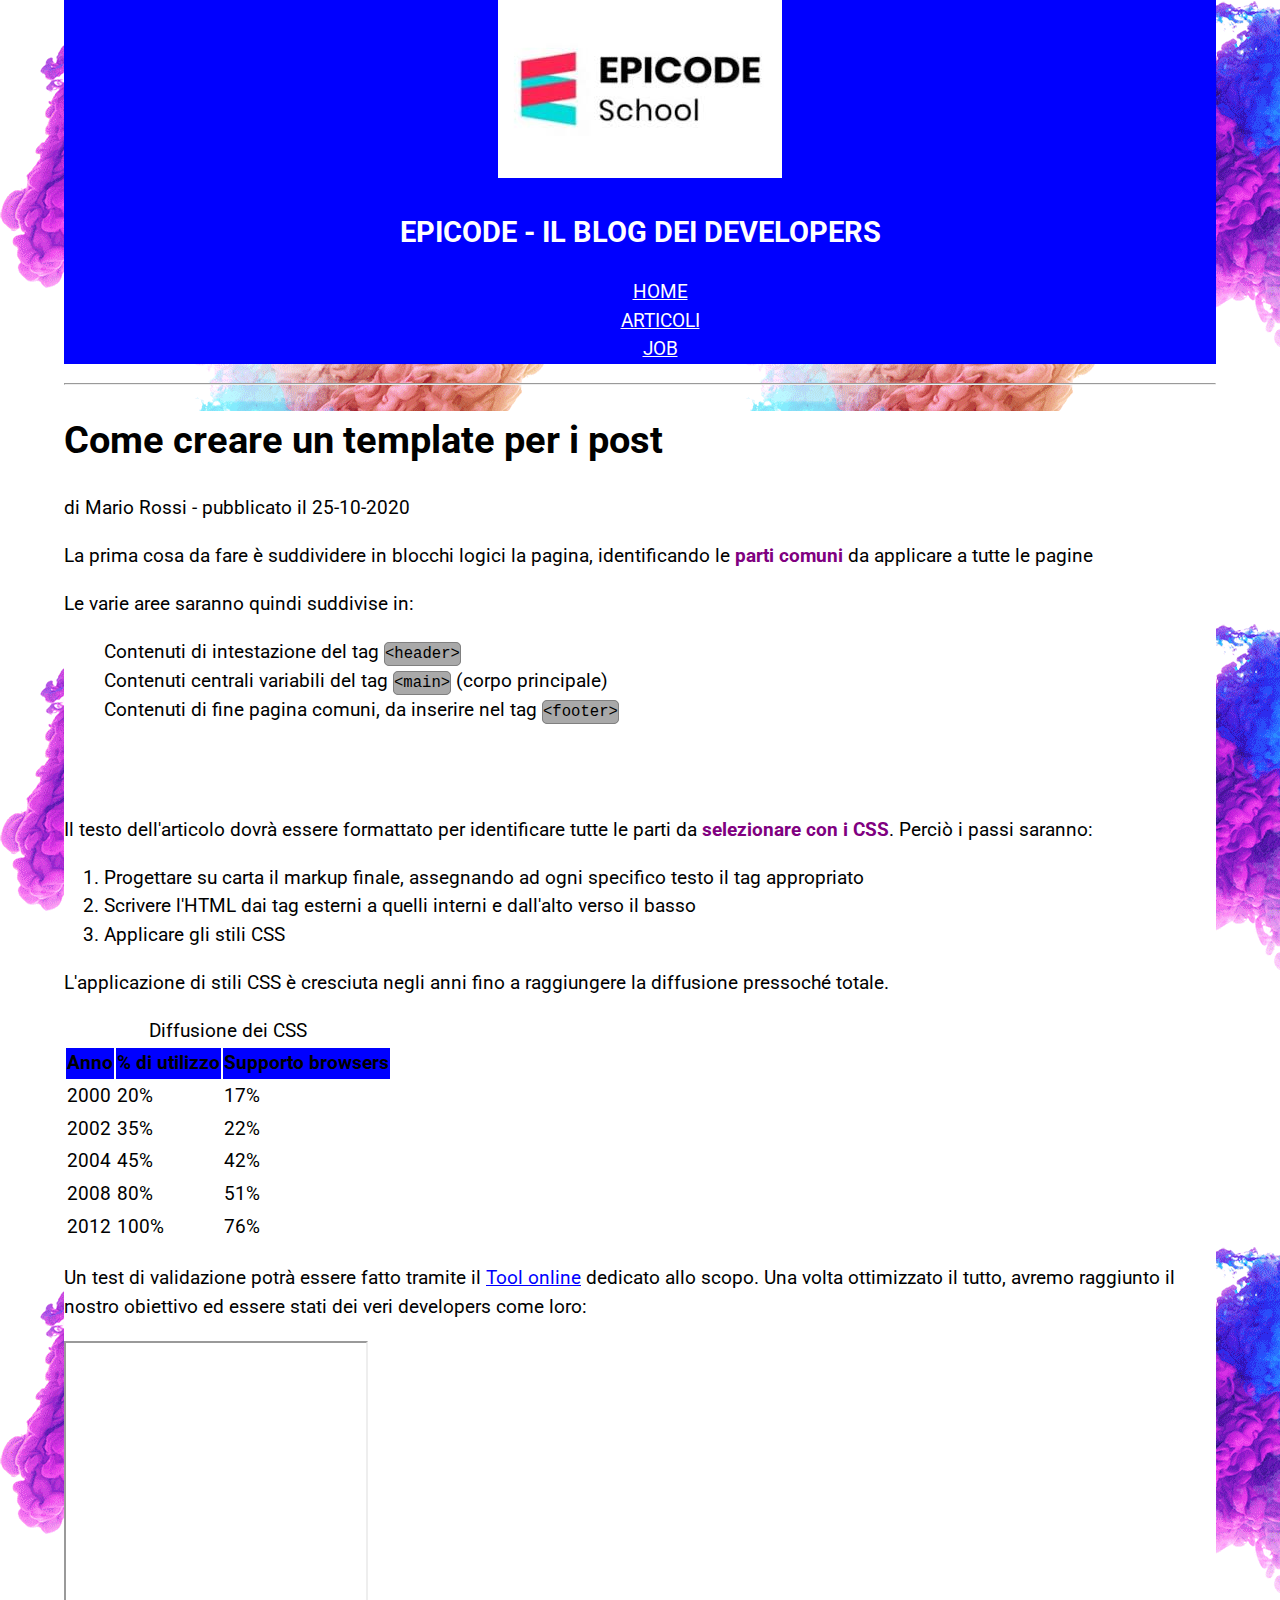
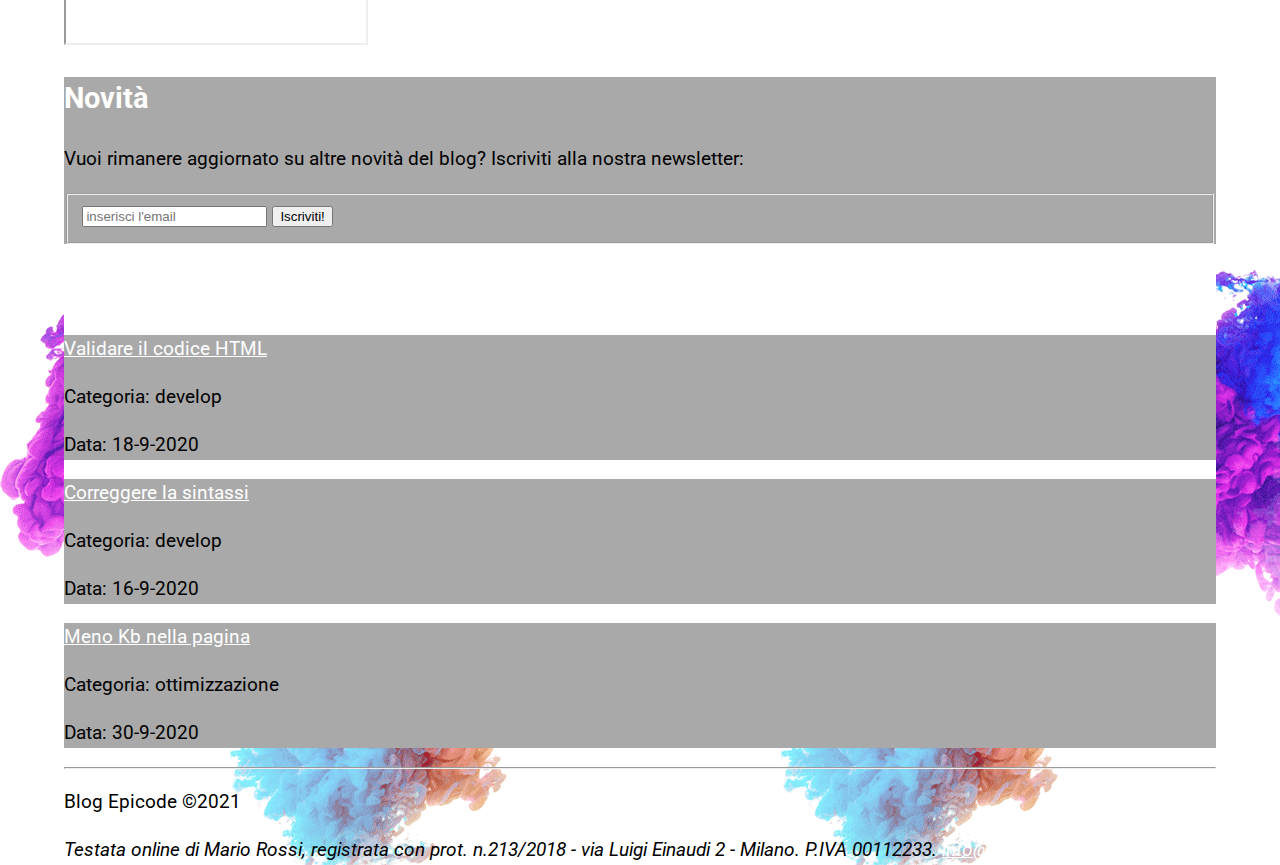
==== settimana1/esercizio3giorno4/index.html @ 2907963f "esercizio3" ====
<!DOCTYPE html>
<html lang="it">

<head>
    <meta charset="utf-8" />
    <title>Sviluppo di una pagina web - Blog Epicode</title>
    <meta name="description"
    content="Primi passi operativi per creare un modello di pagina HTML per un post. Scopri come iniziare in modo facile." />
    <meta name="viewport" content="width=device-width, initial-scale=1" />

    <link rel="stylesheet" href="assets/css/style.css">
    <link rel="icon" href="assets/imags/epicode.jpg">
</head>

<body>
    <div class="container" >
    <header id="header" >
        <div>
            
            <img src="assets/imags/epicode.jpg" alt="logo del blog"  />
        
            <h2>EPICODE - IL BLOG DEI DEVELOPERS</h2>
            <ul >
                <li><a href="javascript:void(0)" title="Home Page">HOME</a></li>
                <li>
                <a href="javascript:void(0)" title="Elenco degli articoli tecnici pubblicati">ARTICOLI</a>
                </li>
                <li>
                <a href="javascript:void(0)" title="Candidati inviando un tuo cv">JOB</a>
                </li>
            </ul>
        </div>
    </header>

    <hr />

    <main id="main" >
        <article>
            <h1>Come creare un template per i post</h1>
            <p>di Mario Rossi - <span>pubblicato il 25-10-2020</span></p>

            <p>
                La prima cosa da fare è suddividere in blocchi logici la
                pagina, identificando le  <strong >parti comuni</strong> da
                applicare a tutte le pagine
            </p>

            <p>Le varie aree saranno quindi suddivise in:</p>
            <ul>
                <li>
                    Contenuti di intestazione del tag
                    <code>&lt;header&gt;</code>
                </li>
                <li>
                    Contenuti centrali variabili del tag
                    <code>&lt;main&gt;</code> (corpo principale)
                </li>
                <li>
                    Contenuti di fine pagina comuni, da inserire nel tag
                    <code>&lt;footer&gt;</code>
                </li>
            </ul>

            <h2>Formattazione del codice</h2>
            <p>
                Il testo dell'articolo dovrà essere formattato per
                identificare tutte le parti da
                <strong>selezionare con i CSS</strong>. Perciò i passi
                saranno:
            </p>
            <ol>
                <li>
                    Progettare su carta il markup finale, assegnando ad ogni
                    specifico testo il tag appropriato
                </li>
                <li>
                    Scrivere l'HTML dai tag esterni a quelli interni e
                    dall'alto verso il basso
                </li>
                <li>Applicare gli stili CSS</li>
            </ol>

            <p>
                L'applicazione di stili CSS è cresciuta negli anni fino a
                raggiungere la diffusione pressoché totale.
            </p>

            <table>
                <caption>
                    Diffusione dei CSS
                </caption>
                <thead>
                    <tr>
                        <th>Anno</th>
                        <th>% di utilizzo</th>
                        <th>Supporto browsers</th>
                    </tr>
                </thead>
                <tbody>
                    <tr>
                        <td>2000</td>
                        <td>20&percnt;</td>
                        <td>17&percnt;</td>
                    </tr>
                    <tr>
                        <td>2002</td>
                        <td>35&percnt;</td>
                        <td>22&percnt;</td>
                    </tr>
                    <tr>
                        <td>2004</td>
                        <td>45&percnt;</td>
                        <td>42&percnt;</td>
                    </tr>
                    <tr>
                        <td>2008</td>
                        <td>80&percnt;</td>
                        <td>51&percnt;</td>
                    </tr>
                    <tr>
                        <td>2012</td>
                        <td>100&percnt;</td>
                        <td>76&percnt;</td>
                    </tr>
                </tbody>
            </table>

            <p>
                Un test di validazione potrà essere fatto tramite il
                <a href="https://jigsaw.w3.org/css-validator/" target="blank" title="Validatore CSS online del W3C">Tool
                    online</a>
                dedicato allo scopo. Una volta ottimizzato il tutto, avremo
                raggiunto il nostro obiettivo ed essere stati dei veri
                developers come loro:
            </p>

            <iframe width="300" height="300" src="https://www.youtube.com/embed/dvOvHXruEDM"
                title="YouTube video player"
                allow="accelerometer; autoplay; clipboard-write; encrypted-media; gyroscope; picture-in-picture"
                allowfullscreen></iframe>

            <section>
                <h2>Novità</h2>
                <p>
                    Vuoi rimanere aggiornato su altre novità del blog?
                    Iscriviti alla nostra newsletter:
                </p>

                <form method="POST" action="elabora_form.php">
                    <fieldset>
                        <input type="email" name="user_email" id="user_email" placeholder="inserisci l'email"
                            required />
                        <button type="submit">Iscriviti!</button>
                    </fieldset>
                </form>
            </section>
        </article>

        <aside>
            <h2>Articoli correlati</h2>
            <div >
                <a href="javascript:void(0)"
                    title="Passaggi guidati per validare correttamente tutto il codice sviluppato">Validare il codice
                    HTML</a>
                <p>Categoria: develop</p>
                <p>Data: 18-9-2020</p>
            </div>

            <div>
                <a href="javascript:void(0)"
                    title="Passaggi guidati per controllare e correggere tutto il codice sviluppato">Correggere la
                    sintassi</a>
                <p>Categoria: develop</p>
                <p>Data: 16-9-2020</p>
            </div>

            <div>
                <a href="javascript:void(0)" title="Consigli ed approcci per ridurre il peso della pagina">Meno Kb nella
                    pagina</a>
                <p>Categoria: ottimizzazione</p>
                <p>Data: 30-9-2020</p>
            </div>
        </aside>
    </main>

    <hr />

    <footer id="footer" >
        <p>Blog Epicode &copy;2021</p>
        <address>
            Testata online di Mario Rossi, registrata con prot. n.213/2018 -
            via Luigi Einaudi 2 - Milano. P.IVA 00112233.
            <a href="mailto:info@epicode.school"
                title="contattami per informazioni/lavoro/privacy">info@epicode.school</a>
        </address>
    </footer>
</div>
</body>

</html>
---- settimana1/esercizio3giorno4/assets/css/style.css ----
@import url('https://fonts.googleapis.com/css2?family=Roboto&display=swap');

body {
    margin: 0;
    padding: 0;
    font-family: 'Roboto', sans-serif;
    font-size: 1.2em;
    text-align: left;
   line-height: 1.5;
   background-image: url(./../imags/sfondo.png);
}

#header {
    text-align: center;
    background-color: blue;
    margin-top: 0.5;
}    
main{
    background-color: white;
}

ul {
    list-style-type: none;
}

h2 {
    color: white;
}

a {
    color: white;
}

strong {
    color: purple;
}

code{
    background-color: darkgrey;
    border: 1px solid gray; 
    border-radius: 5px;
    padding: 2px 0;

}
.container{
    width: 90%;
    margin: 0 auto;

}
th{
background-color: blue;
}

p a{
    color:blue
}
section{
    background-color: darkgrey;
}

aside div{
    background-color: darkgrey;
}
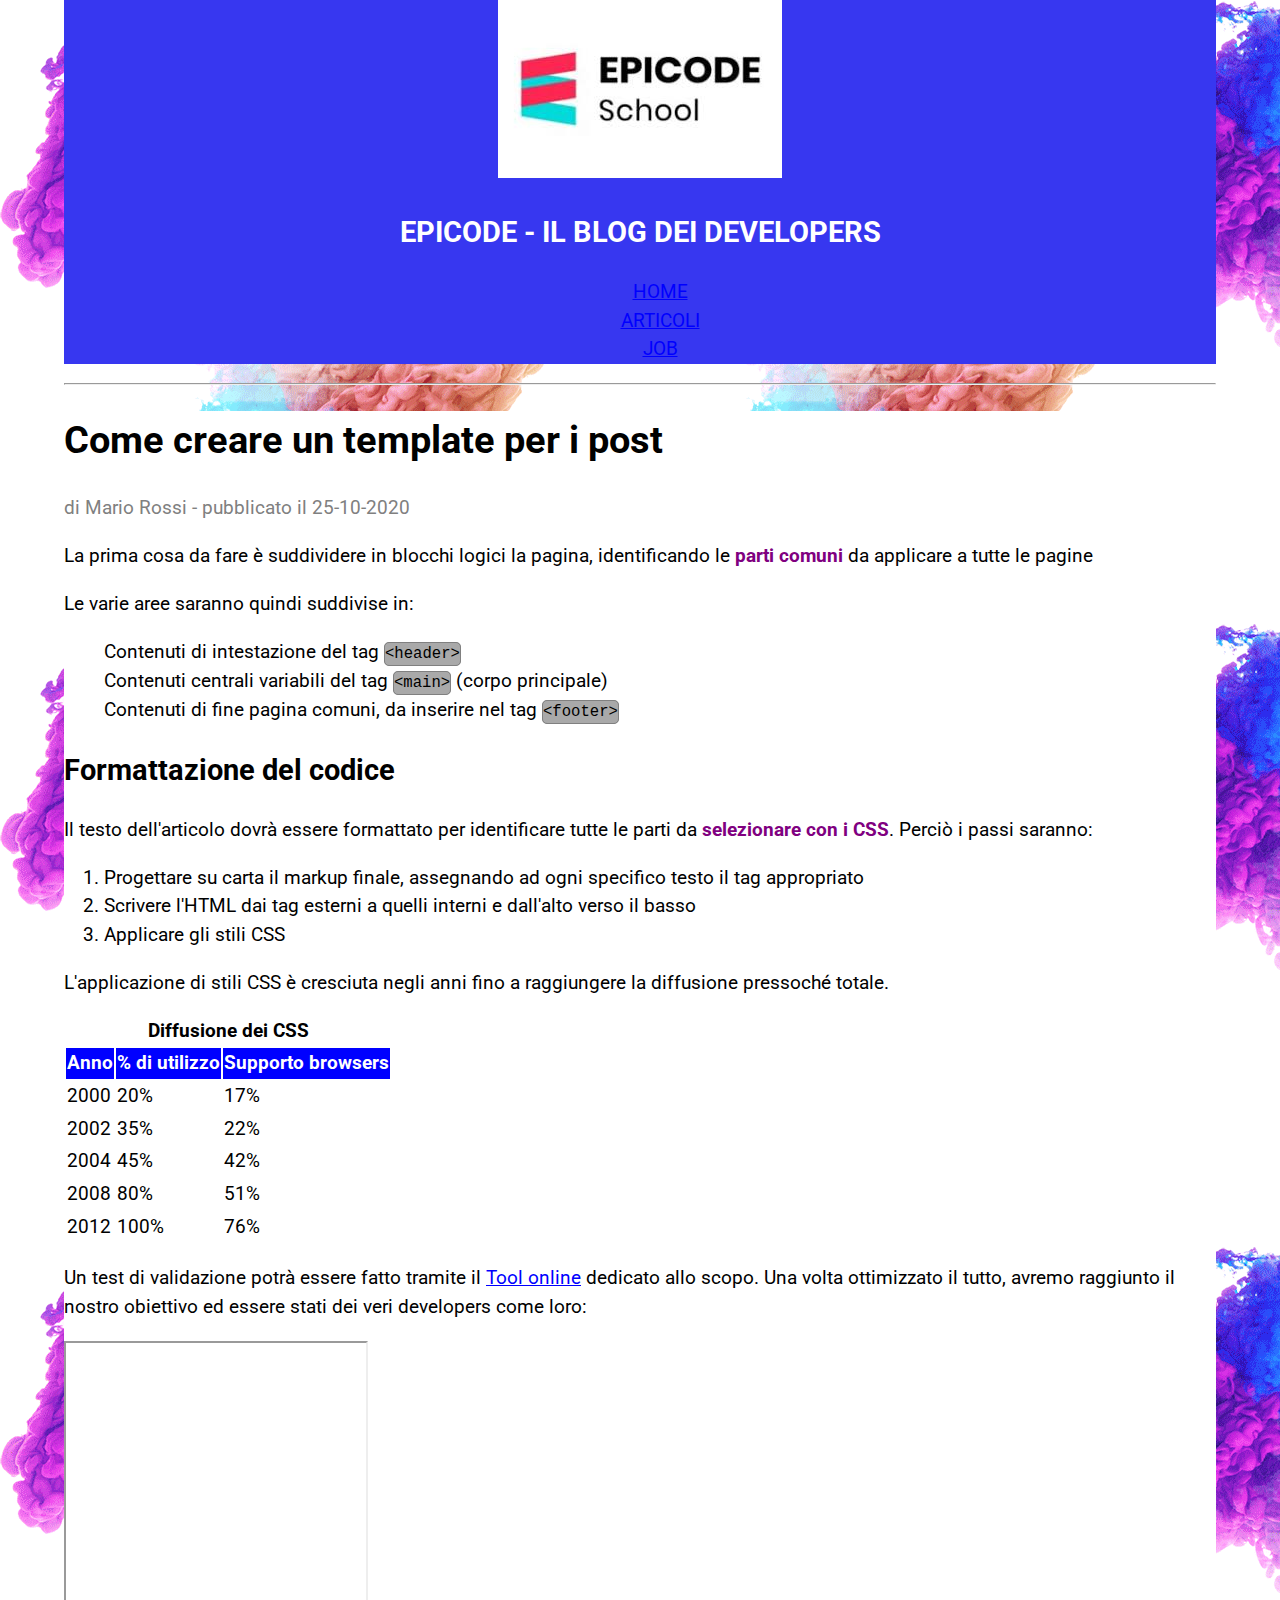
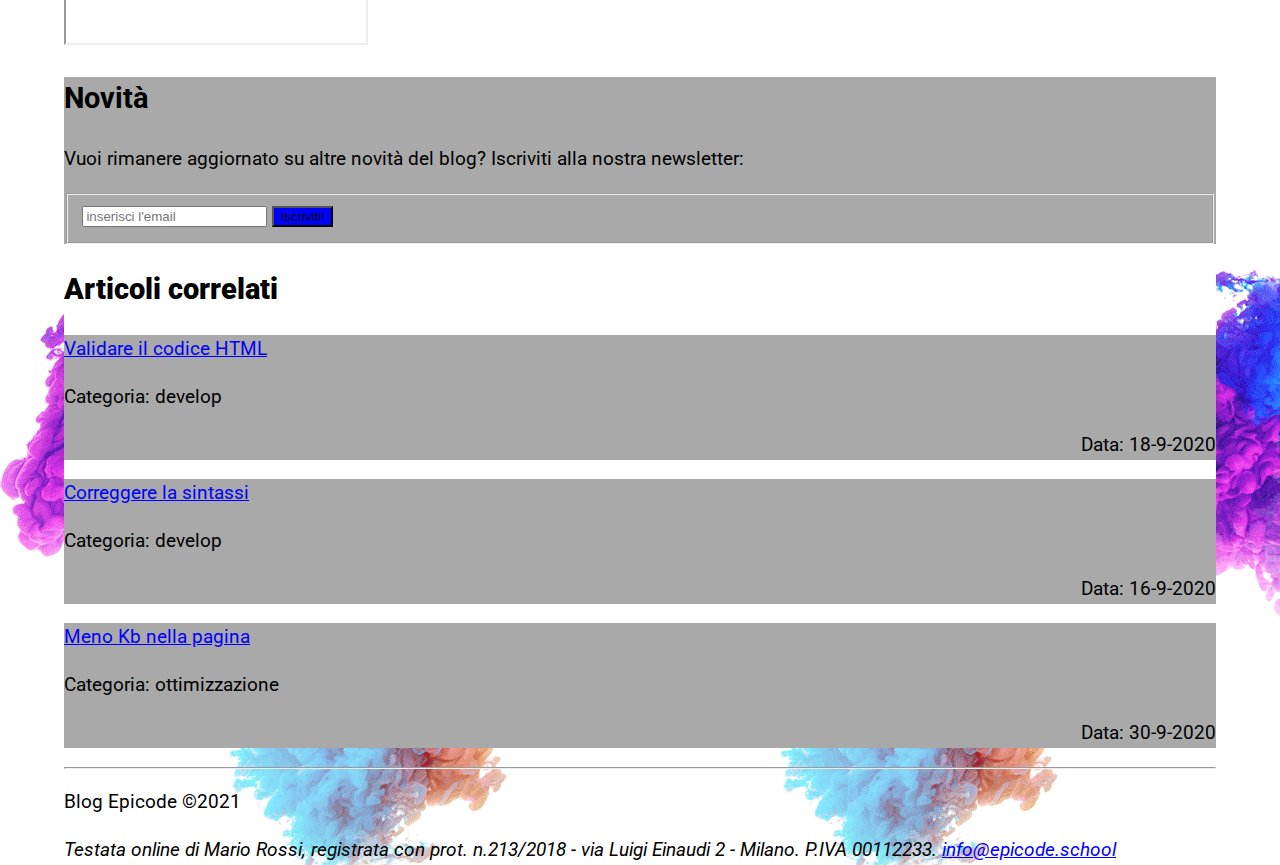
==== commit 76340a97: "venerdi1" ====
--- a/settimana1/esercizio3giorno4/index.html
+++ b/settimana1/esercizio3giorno4/index.html
@@ -19,8 +19,8 @@
             
             <img src="assets/imags/epicode.jpg" alt="logo del blog"  />
         
-            <h2>EPICODE - IL BLOG DEI DEVELOPERS</h2>
-            <ul >
+            <h2 class="intestazione" >EPICODE - IL BLOG DEI DEVELOPERS</h2>
+            <ul  >
                 <li><a href="javascript:void(0)" title="Home Page">HOME</a></li>
                 <li>
                 <a href="javascript:void(0)" title="Elenco degli articoli tecnici pubblicati">ARTICOLI</a>
@@ -37,7 +37,7 @@
     <main id="main" >
         <article>
             <h1>Come creare un template per i post</h1>
-            <p>di Mario Rossi - <span>pubblicato il 25-10-2020</span></p>
+            <p class="mariorossi">di Mario Rossi - <span>pubblicato il 25-10-2020</span></p>
 
             <p>
                 La prima cosa da fare è suddividere in blocchi logici la
@@ -86,8 +86,8 @@
             </p>
 
             <table>
-                <caption>
-                    Diffusione dei CSS
+                <caption> <b>
+                    Diffusione dei CSS</b>
                 </caption>
                 <thead>
                     <tr>
@@ -157,13 +157,13 @@
         </article>
 
         <aside>
-            <h2>Articoli correlati</h2>
+            <h2><b>Articoli correlati</b></h2>
             <div >
                 <a href="javascript:void(0)"
                     title="Passaggi guidati per validare correttamente tutto il codice sviluppato">Validare il codice
                     HTML</a>
                 <p>Categoria: develop</p>
-                <p>Data: 18-9-2020</p>
+                <p class="codice" >Data: 18-9-2020</p>
             </div>
 
             <div>
@@ -171,14 +171,14 @@
                     title="Passaggi guidati per controllare e correggere tutto il codice sviluppato">Correggere la
                     sintassi</a>
                 <p>Categoria: develop</p>
-                <p>Data: 16-9-2020</p>
+                <p class="sintassi" >Data: 16-9-2020</p>
             </div>
 
             <div>
                 <a href="javascript:void(0)" title="Consigli ed approcci per ridurre il peso della pagina">Meno Kb nella
                     pagina</a>
                 <p>Categoria: ottimizzazione</p>
-                <p>Data: 30-9-2020</p>
+                <p class="meno" >Data: 30-9-2020</p>
             </div>
         </aside>
     </main>
--- a/settimana1/esercizio3giorno4/assets/css/style.css
+++ b/settimana1/esercizio3giorno4/assets/css/style.css
@@ -12,7 +12,7 @@
 
 #header {
     text-align: center;
-    background-color: blue;
+    background-color: rgb(55, 55, 240);
     margin-top: 0.5;
 }    
 main{
@@ -49,6 +49,7 @@
 }
 th{
 background-color: blue;
+color: white;
 }
 
 p a{
@@ -60,4 +61,34 @@
 
 aside div{
     background-color: darkgrey;
+    
+}
+
+div a {
+    color: blue;
+}
+
+h2{
+    color: black;
+    text-align: left;
+}
+button{
+    background-color: blue;
+}
+
+.codice{
+    text-align: right;
+}
+.sintassi{
+    text-align: right;
+}
+.meno{
+    text-align: right;
+}
+.mariorossi{
+    color: grey;
+}
+.intestazione{
+    text-align: center;
+    color: white;
 }